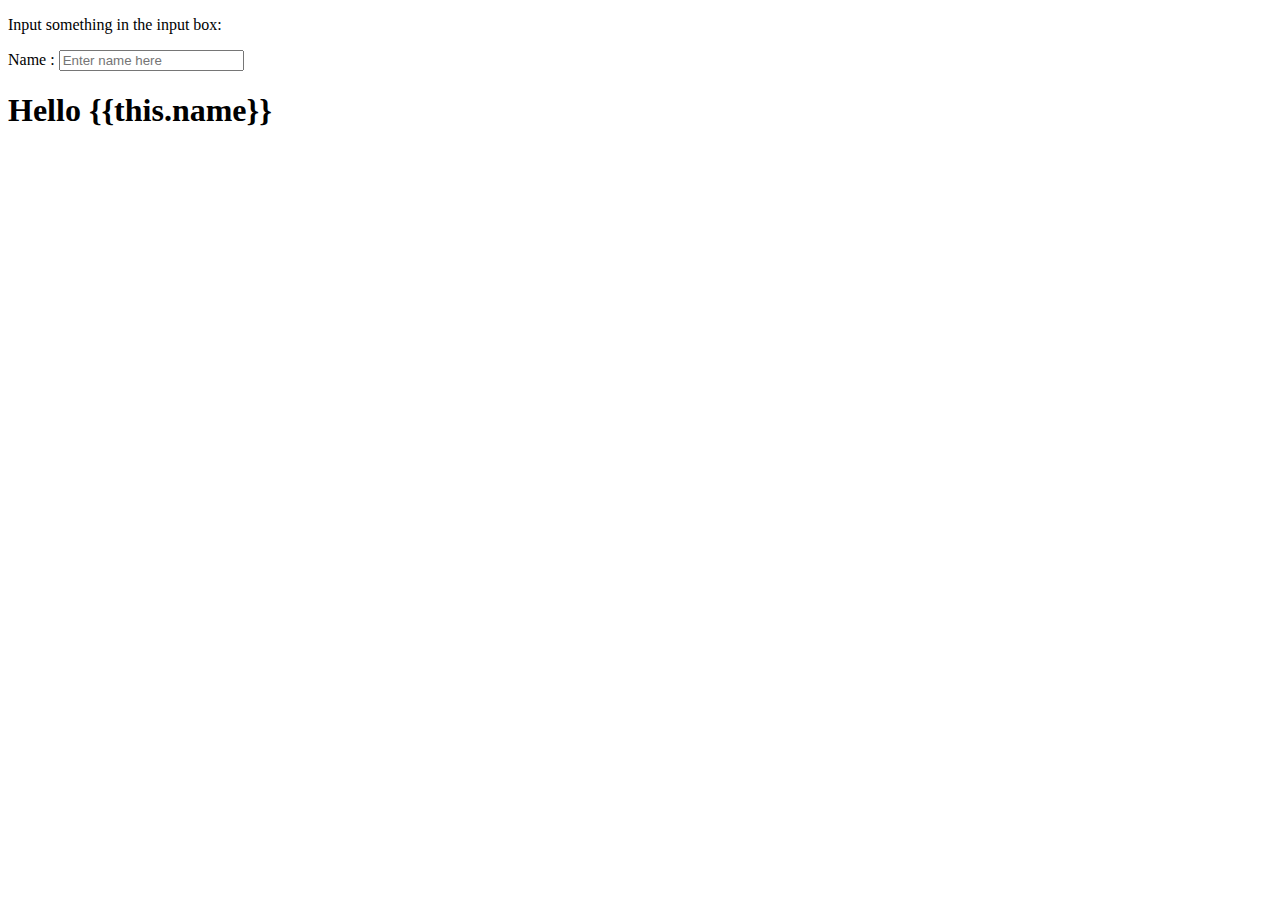
==== try_sj_default.html @ f55be9fd "first import" ====
<!DOCTYPE html>
<html>
<script src="sj.js/dist/sj.bundle.js"></script>
<body>

<div sj-app="">
 
<p>Input something in the input box:</p>
<p>Name : <input type="text" sj-model="this.name" sj-keyup="this.name=$event.target.value;this.update()" placeholder="Enter name here"></p>
<h1>Hello {{this.name}}</h1>

</div>

<script>
</script>
</body>
</html>
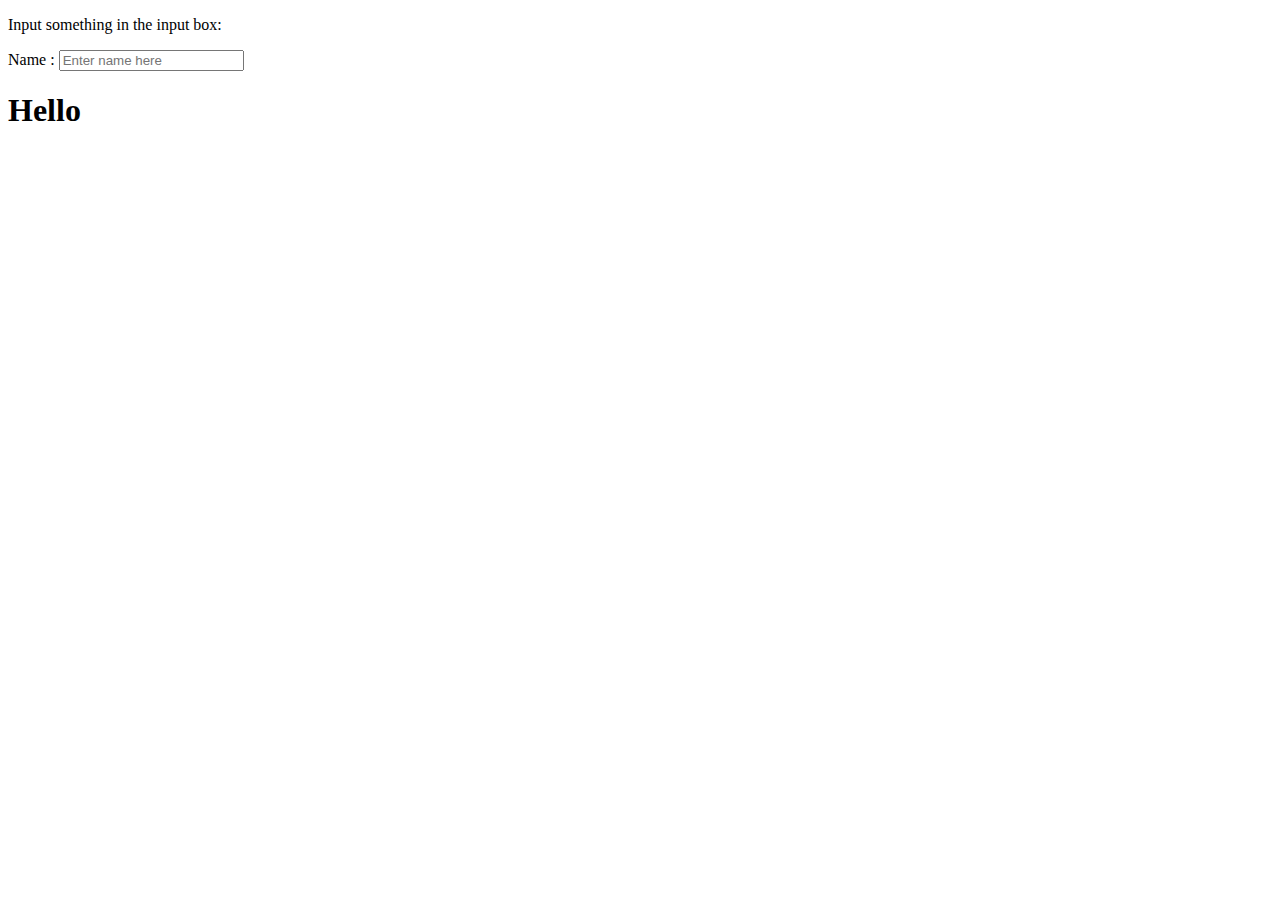
==== commit 4d32601e: "update" ====
--- a/try_sj_default.html
+++ b/try_sj_default.html
@@ -6,12 +6,10 @@
 <div sj-app="">
  
 <p>Input something in the input box:</p>
-<p>Name : <input type="text" sj-model="this.name" sj-keyup="this.name=$event.target.value;this.update()" placeholder="Enter name here"></p>
-<h1>Hello {{this.name}}</h1>
+<p>Name : <input type="text" sj-model="this.name" placeholder="Enter name here"></p>
+<h1>Hello <span sj-bind="this.name"></span></h1>
 
 </div>
 
-<script>
-</script>
 </body>
 </html>
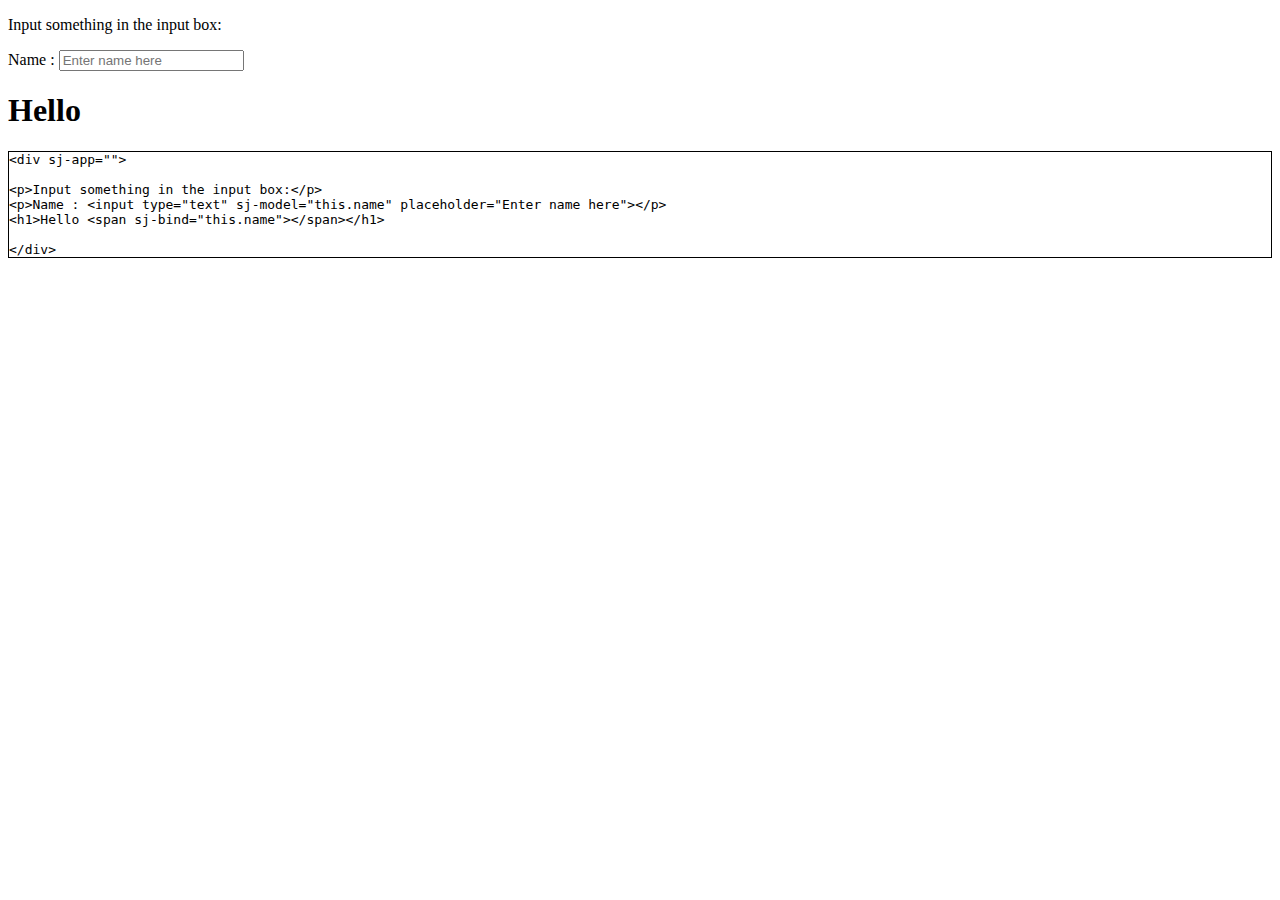
==== commit 60cfc58f: "update" ====
--- a/try_sj_default.html
+++ b/try_sj_default.html
@@ -1,6 +1,7 @@
 <!DOCTYPE html>
 <html>
 <script src="sj.js/dist/sj.bundle.js"></script>
+<link rel="stylesheet" href="style.css" media="all">
 <body>
 
 <div sj-app="">
@@ -11,5 +12,14 @@
 
 </div>
 
+<pre><code>&lt;div sj-app=""&gt;
+ 
+&lt;p&gt;Input something in the input box:&lt;/p&gt;
+&lt;p&gt;Name : &lt;input type="text" sj-model="this.name" placeholder="Enter name here"&gt;&lt;/p&gt;
+&lt;h1&gt;Hello &lt;span sj-bind="this.name"&gt;&lt;/span&gt;&lt;/h1&gt;
+
+&lt;/div&gt;
+</code></pre>
+
 </body>
 </html>
--- a/style.css
+++ b/style.css
@@ -0,0 +1,3 @@
+pre {
+  border: 1px solid black;
+}
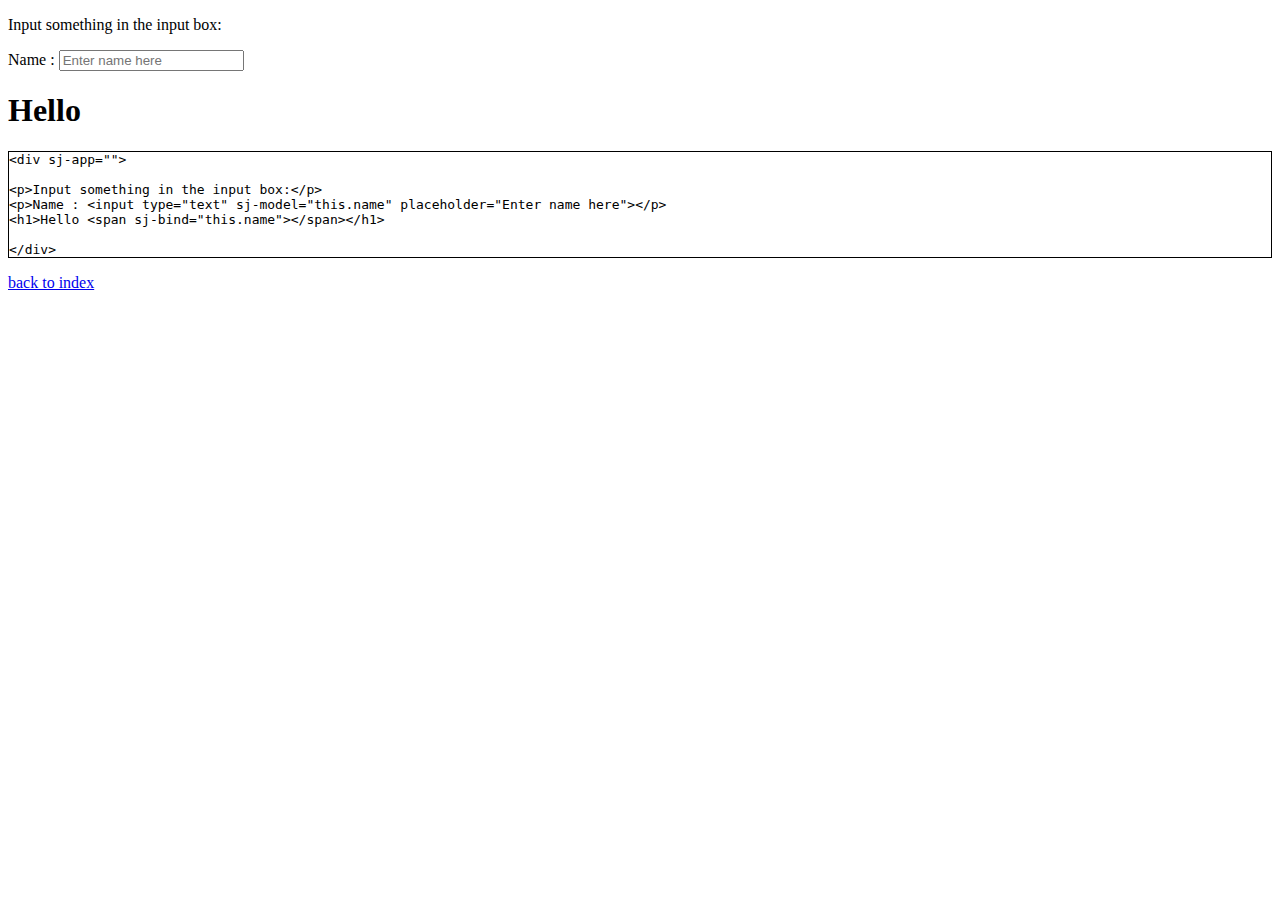
==== commit 8ce53cc8: "update" ====
--- a/try_sj_default.html
+++ b/try_sj_default.html
@@ -21,5 +21,6 @@
 &lt;/div&gt;
 </code></pre>
 
+<p><a href="..">back to index</a></p>
 </body>
 </html>
